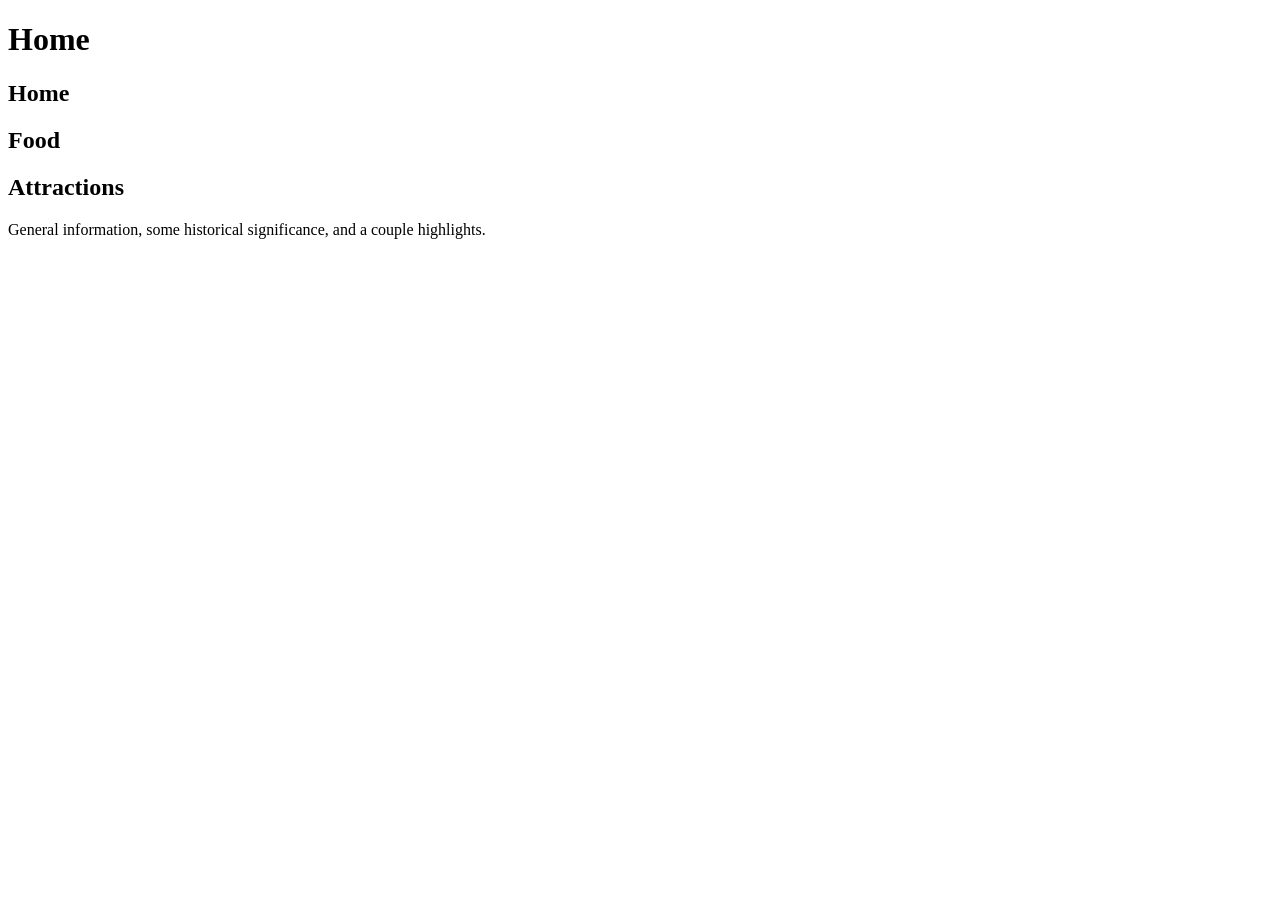
==== dunkirk-guide/index.html @ c835a860 "Add files via upload" ====
<!DOCTYPE html>
<html lang="en">

<head>
    <meta charset="UTF-8" />
    <meta name="viewport" content="width=device-width, initial-scale=1.0">
    <link rel="stylesheet" href="css/styles.css">

    <title>Dunkirk Digital Brochure | Home</title>
</head>

<body>
    <h1>Home</h1>
    <h2 class="nav">Home</h2>
    <h2 class="nav">Food</h2>
    <h2 class="nav">Attractions</h2>
    <p>General information, some historical significance, and a couple highlights.</p>
</body>

</html>
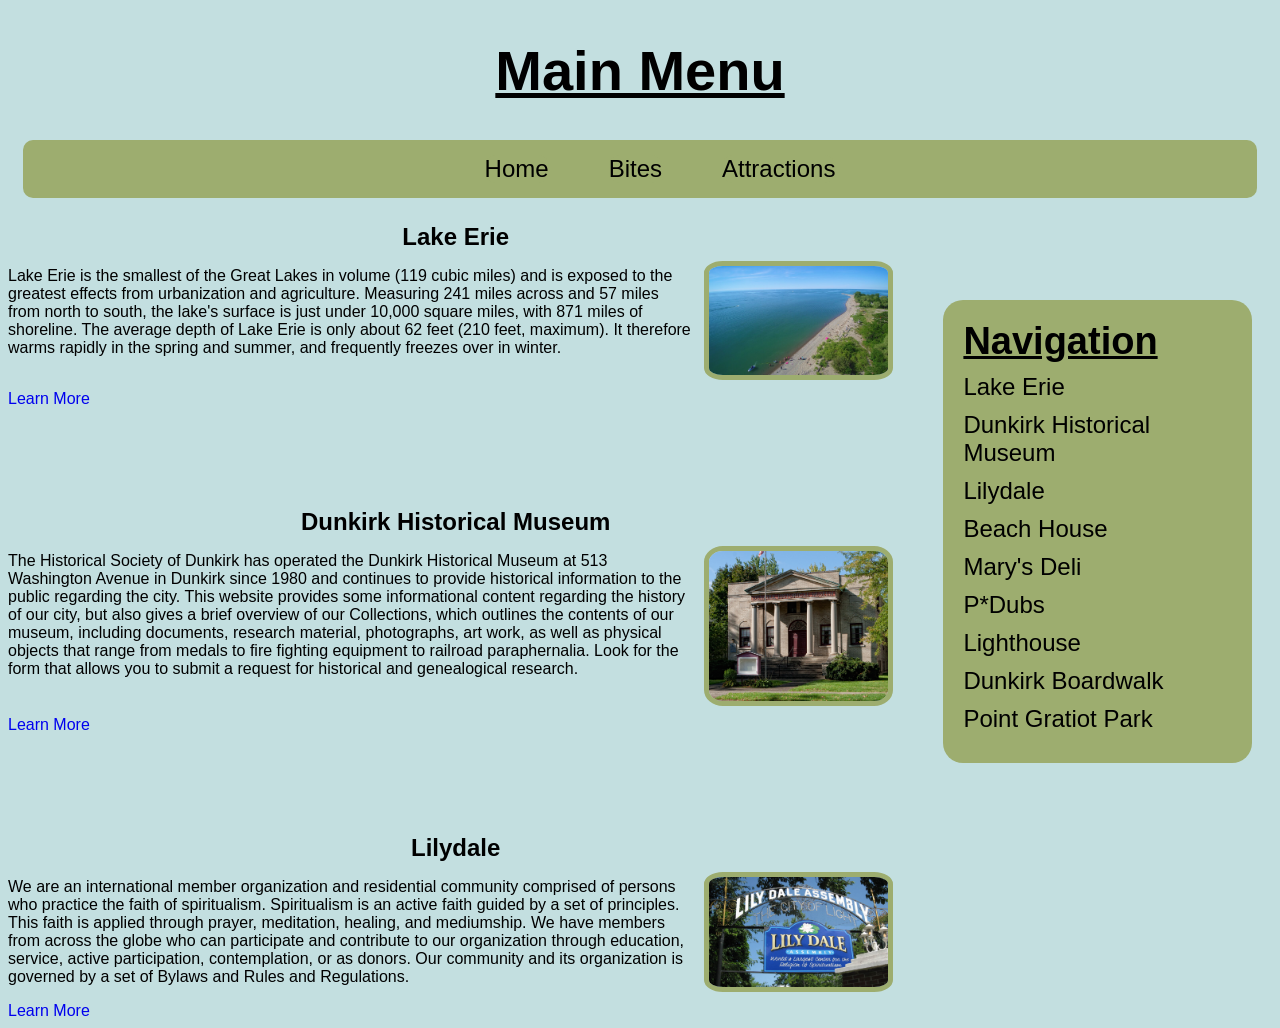
==== commit ddff7fa9: "Add files via upload" ====
--- a/dunkirk-guide/index.html
+++ b/dunkirk-guide/index.html
@@ -4,17 +4,86 @@
 <head>
     <meta charset="UTF-8" />
     <meta name="viewport" content="width=device-width, initial-scale=1.0">
-    <link rel="stylesheet" href="css/styles.css">
+    <link rel="preconnect" href="https://fonts.googleapis.com">
+<link rel="preconnect" href="https://fonts.gstatic.com" crossorigin>
+<link href="https://fonts.googleapis.com/css2?family=Readex+Pro:wght@160..700&display=swap" rel="stylesheet">
+    <link rel="stylesheet" href="CSS/styles.css">
 
-    <title>Dunkirk Digital Brochure | Home</title>
+    <title>Dunkirk Digital Brochure | Main</title>
 </head>
 
 <body>
-    <h1>Home</h1>
-    <h2 class="nav">Home</h2>
-    <h2 class="nav">Food</h2>
-    <h2 class="nav">Attractions</h2>
-    <p>General information, some historical significance, and a couple highlights.</p>
+    <h1 class="main-header">Main Menu</h1>
+
+    <ul class="nav">
+        <li class="nav"><a href="index.html">Home</a></li>
+        <li class="nav"><a href="dining.html">Bites</a></li>
+        <li class="nav"><a href="attractions.html">Attractions</a></li>
+    </ul>
+
+    <div class="container">
+        <div class="main-content">
+            <h2 class="small-header top-header" id="Erie">Lake Erie</h2>
+            <div class="img-format">
+                <img src="images/Erie.jpg">
+                <p>Lake Erie is the smallest of the Great Lakes in volume (119 cubic miles) and is exposed to the
+                    greatest
+                    effects from urbanization and agriculture. Measuring 241 miles across and 57 miles from north to
+                    south,
+                    the lake's surface is just under 10,000 square miles, with 871 miles of shoreline. The average depth
+                    of
+                    Lake Erie is only about 62 feet (210 feet, maximum). It therefore warms rapidly in the spring and
+                    summer, and frequently freezes over in winter.</p>
+            </div>
+            <a href="https://www.glc.org/lakes/lake-erie">Learn More</a>
+
+
+            <h2 class="small-header" id="Museum">Dunkirk Historical Museum</h2>
+            <div class="img-format">
+                <img src="images/Museum.jpg">
+                <p>The Historical Society of Dunkirk has operated the Dunkirk Historical Museum at 513 Washington Avenue
+                    in
+                    Dunkirk since 1980 and continues to provide historical information to the public regarding the city.
+                    This website provides some informational content regarding the history of our city, but also gives a
+                    brief overview of our Collections, which outlines the contents of our museum, including documents,
+                    research material, photographs, art work, as well as physical objects that range from medals to fire
+                    fighting equipment to railroad paraphernalia. Look for the form that allows you to submit a request
+                    for
+                    historical and genealogical research.</p>
+            </div>
+            <a href="https://dunkirkhistoricalmuseum.org">Learn More</a>
+
+            <h2 class="small-header" id="Lily">Lilydale</h2>
+            <div class="img-format">
+                <img src="images/LilyDale.jpg">
+                <p>We are an international member organization and residential community comprised of persons who
+                    practice
+                    the faith of spiritualism. Spiritualism is an active faith guided by a set of principles. This faith
+                    is
+                    applied through prayer, meditation, healing, and mediumship. We have members from across the globe
+                    who
+                    can participate and contribute to our organization through education, service, active participation,
+                    contemplation, or as donors. Our community and its organization is governed by a set of Bylaws and
+                    Rules
+                    and Regulations.</p>
+            </div>
+            <a href="https://www.lilydaleassembly.org">Learn More</a>
+        </div>
+
+        <ul class="sidebar">
+            <li class="sidebar-title">Navigation</li>
+            <li><a href="index.html#Erie">Lake Erie</a></li>
+            <li><a href="index.html#Museum">Dunkirk Historical Museum</a></li>
+            <li><a href="index.html#Lily">Lilydale</a></li>
+            <li><a href="dining.html#Beach">Beach House</a></li>
+            <li><a href="dining.html#Deli">Mary's Deli</a></li>
+            <li><a href="dining.html#Dubs">P*Dubs</a></li>
+            <li><a href="attractions.html#Lighthouse">Lighthouse</a></li>
+            <li><a href="attractions.html#Boardwalk">Dunkirk Boardwalk</a></li>
+            <li><a href="attractions.html#Park">Point Gratiot Park</a></li>
+        </ul>
+    </div>
+
 </body>
 
 </html>
--- a/dunkirk-guide/CSS/styles.css
+++ b/dunkirk-guide/CSS/styles.css
@@ -0,0 +1,100 @@
+body {
+    background-color: #C3DFE0;
+    font-family: 'readex-pro', sans-serif;
+}
+
+.main-header {
+    text-align: center;
+    font-size: 56px;
+    text-decoration: underline;
+    font-weight: bold;
+}
+
+/* Top Navigation Bar */
+.nav {
+    display: flex;
+    flex-direction: row;
+    justify-content: center;
+    background-color: #9DAD6F;
+    font-size: 24px;
+    margin: 15px;
+    gap: 30px;
+    border-radius: 10px;
+}
+
+.nav a {
+    color: black;
+}
+
+.nav a:hover {
+    color: white;
+}
+
+/* Headers and Text */
+.small-header {
+    text-align: center;
+    margin-bottom: 0px;
+    margin-top: 100px;
+}
+
+.top-header {
+    margin-top: 10px;
+}
+
+.container {
+    display: flex;
+    align-items: start;
+    gap: 40px;
+}
+
+.main-content {
+    flex: 5;
+}
+
+/* Sidebar Controls */
+.sidebar {
+    font-size: 24px;
+    flex: 1.5;
+    padding: 20px;
+    list-style: none;
+    background-color: #9DAD6F;
+    position: sticky;
+    top: 300px;
+    margin-right: 20px;
+    border-radius: 20px;
+}
+
+.sidebar li {
+    margin-bottom: 10px;
+}
+
+.sidebar-title {
+    font-size: 38px;
+    color: black;
+    text-decoration: underline;
+    font-weight: bold;
+}
+
+.sidebar a {
+    color: black;
+}
+
+.sidebar a:hover {
+    color: white;
+}
+
+/* General Formatting */
+.img-format {
+    display: flex;
+    flex-direction: row-reverse;
+}
+img {
+    max-width: 20%;
+    border-radius: 10%;
+    border: 5px solid #9DAD6F;
+    margin: 10px;
+}
+
+a {
+    text-decoration: none;
+}
